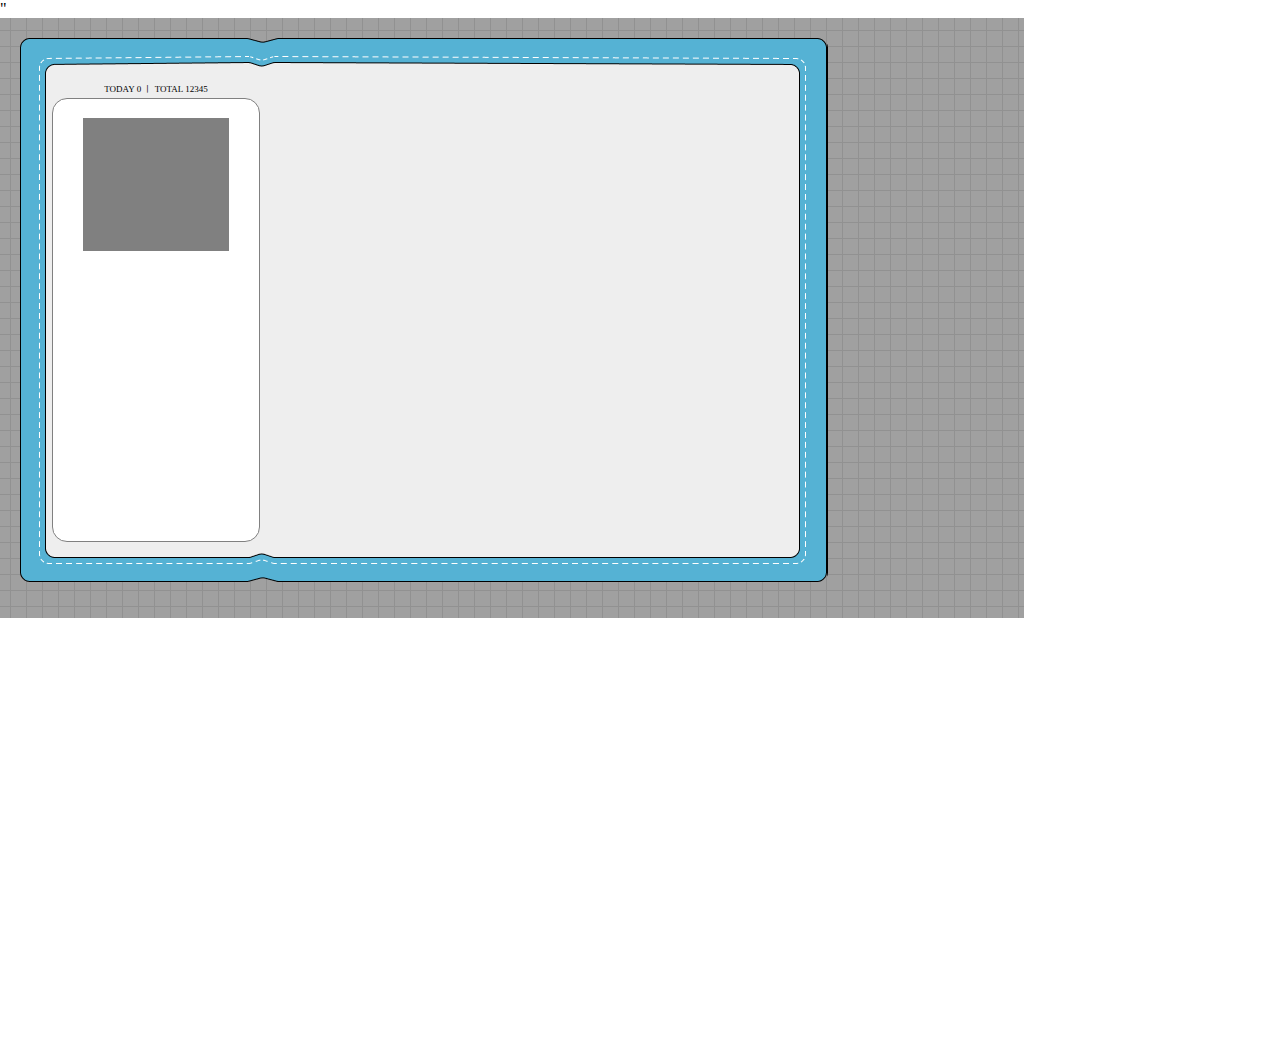
==== precamp_cyworld/cyworld/index.html @ 41d3651e "cyworld - basics of html & css hw part 1" ====
<!DOCTYPE html>
<html lang="ko">
<head>
    <title>홍길동님의 미니홈피 :: 사이좋은 사람들, 싸이월드</title>
    <link href="./styles/index.css" rel="stylesheet">
    <script src="<script src="https://kit.fontawesome.com/078fee5ff3.js" crossorigin="anonymous"></script>"
</head>
<body>
    <div class="background">
        <div class="outerbox">
            <div class="wrapper">
                <div class="wrapper__left">
                    <div class="wrapper__left__header">
                        <div class="today">
                            <span>TODAY</span>
                            <span>0</span>
                            <span> ㅣ TOTAL</span>
                            <span>12345</span>
                        </div>
                    </div>
                    <div class="wrapper__left__body">
                        <div class="wrapper__left__header">
                            <div class="left__body__header__gray"></div>
                            <div class="left__body__header__line"></div>
                        </div>
                    <div class="left__body__profile">
                        </div>
                    </div>
                    <div class="left__body__footer"></div>
                    </div>
                </div>
                </div>
                <div class="wrapper__right"></div>
            </div>
        </div>
    </div>
</body>
</html>
---- precamp_cyworld/cyworld/styles/index.css ----
* {
    box-sizing: border-box;
    margin: 0px;
}

.background {
    width: 1024px;
    height: 600px;
    background-image: url(../images/background.png);
    padding: 20px 0px 0px 20px;
}

.outerbox {
    width: 808px;
    height: 544px;
    background-image: url(../images/outerbox.png);
}

.wrapper {
    display: flex;
    flex-direction: row;
    padding: 32px 0px 0px 32px;
}

.wrapper__left {
    width: 208px;
    height: 472px;
    display: flex;
    flex-direction: column;
}

.wrapper__left__header {
    width: 100%;
    height: 30px;
    display: flex;
    flex-direction: row;
    justify-content: center;
    align-items: center;
}

.today {
    padding-top: 10px;
    font-size: 9px;
}

.wrapper__left__body {
    width: 100%;
    height: 100%;
    border: 1px solid gray;
    border-radius: 15px;
    background-color: white;
    display: flex;
    flex-direction: column;
    align-items: center;
    padding: 20px 30px;
}

.left__body__header {
    width: 100%;
    display: flex;
    flex-direction: column;
}

.left__body__header__gray {
    width: 148px;
    height: 133px;
    background-color: gray;
    margin-top: 100px;
}

.left__body__header__line {
    border-top: 1px dotted black;
    margin: 12px 0px;
}

.left__body__profile {

}

.left__body__footer {

}

.wrapper__right {
    width: 524px;
    height: 472px;
}
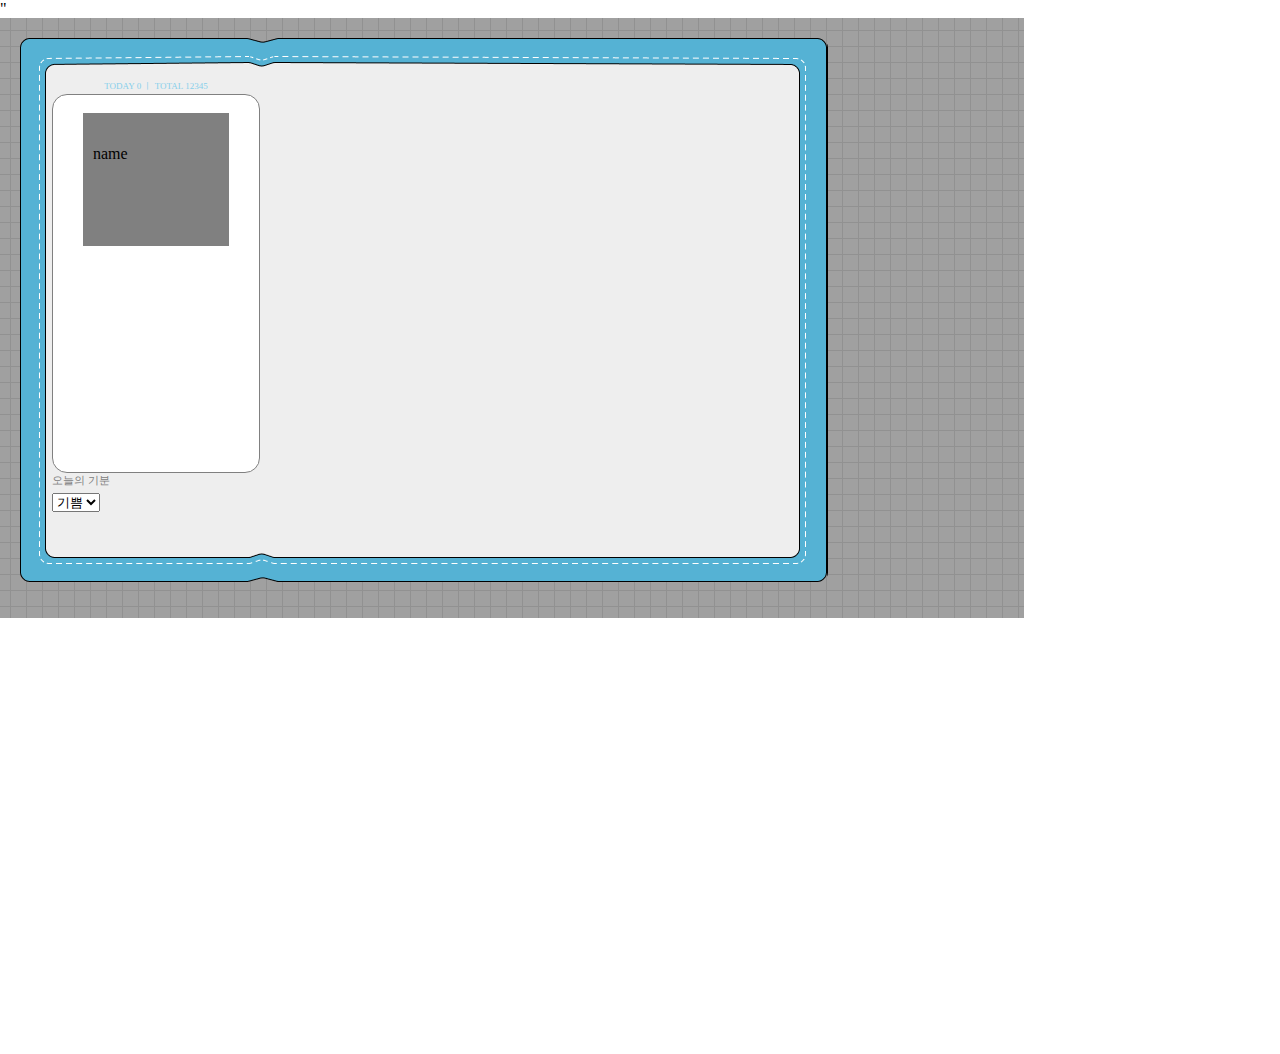
==== commit 257eeafd: "cyworld -> hw (button part)" ====
--- a/precamp_cyworld/cyworld/index.html
+++ b/precamp_cyworld/cyworld/index.html
@@ -24,9 +24,22 @@
                             <div class="left__body__header__line"></div>
                         </div>
                     <div class="left__body__profile">
+                        <div class="profile detail">
+                            <i class="fas fa-file-signature"></i>
+                            name
                         </div>
                     </div>
-                    <div class="left__body__footer"></div>
+                    </div>
+                    <div class="left__body__footer">
+                        <div class="wrapper__feel"></div>
+                        <div class="feel__title">오늘의 기분</div>
+                        <select class="feel__select">
+                                <option>기쁨</option>
+                                <option>슬픔</option>
+                                <option>화남</option>
+                                <option>분노</option>
+                        </select>
+                    </div>
                     </div>
                 </div>
                 </div>
--- a/precamp_cyworld/cyworld/styles/index.css
+++ b/precamp_cyworld/cyworld/styles/index.css
@@ -41,6 +41,7 @@
 .today {
     padding-top: 10px;
     font-size: 9px;
+    color: skyblue;
 }
 
 .wrapper__left__body {
@@ -74,11 +75,36 @@
 }
 
 .left__body__profile {
+    width: 100%;
+    height: 100%;
+    display: flex;
+    flex-direction: column;
+    justify-content: flex-start;
+}
 
+.fas {
+    color: black;
+    margin-right: 10px;
+    width: 5px;
+    height: 5px;
 }
 
 .left__body__footer {
+    width: 100%;
+    margin-bottom: 30px;
+}
 
+.wrapper__feel {
+    display: flex;
+    flex-direction: column;
+    justify-content: center;
+    width: 100%;
+}
+
+.feel__title {
+    font-size: 11px;
+    margin-bottom: 5px;
+    color: gray;
 }
 
 .wrapper__right {
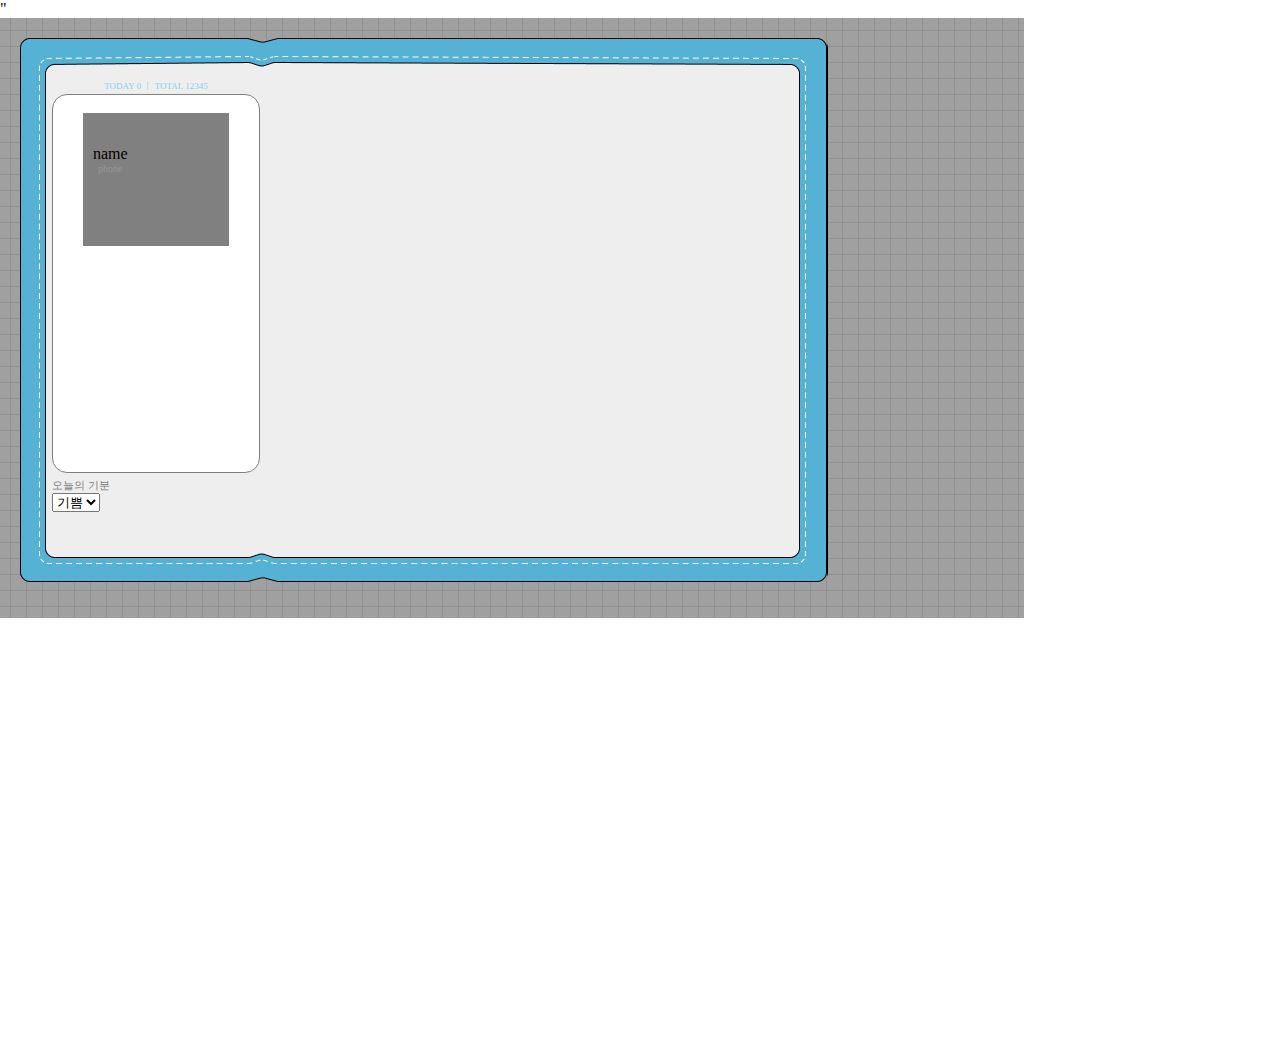
==== commit ff5de50a: "cyworld -> hw part (positioning and grouping elements)" ====
--- a/precamp_cyworld/cyworld/index.html
+++ b/precamp_cyworld/cyworld/index.html
@@ -28,6 +28,10 @@
                             <i class="fas fa-file-signature"></i>
                             name
                         </div>
+                        <div class="profile__detail">
+                            <i class="fas fa-phone"></i>
+                            phone
+                        </div>
                     </div>
                     </div>
                     <div class="left__body__footer">
--- a/precamp_cyworld/cyworld/styles/index.css
+++ b/precamp_cyworld/cyworld/styles/index.css
@@ -82,6 +82,14 @@
     justify-content: flex-start;
 }
 
+.profile__detail {
+    color: #999999;
+    font-size: 10px;
+    margin-bottom: 10px;
+    display: flex;
+    flex-direction: row;
+}
+
 .fas {
     color: black;
     margin-right: 10px;
@@ -103,11 +111,15 @@
 
 .feel__title {
     font-size: 11px;
-    margin-bottom: 5px;
+    margin-top: 5px;
     color: gray;
 }
 
 .wrapper__right {
     width: 524px;
     height: 472px;
+    display: flex;
+    flex-direction: column;
+    justify-content: flex-end;
+    padding-left: 5px;
 }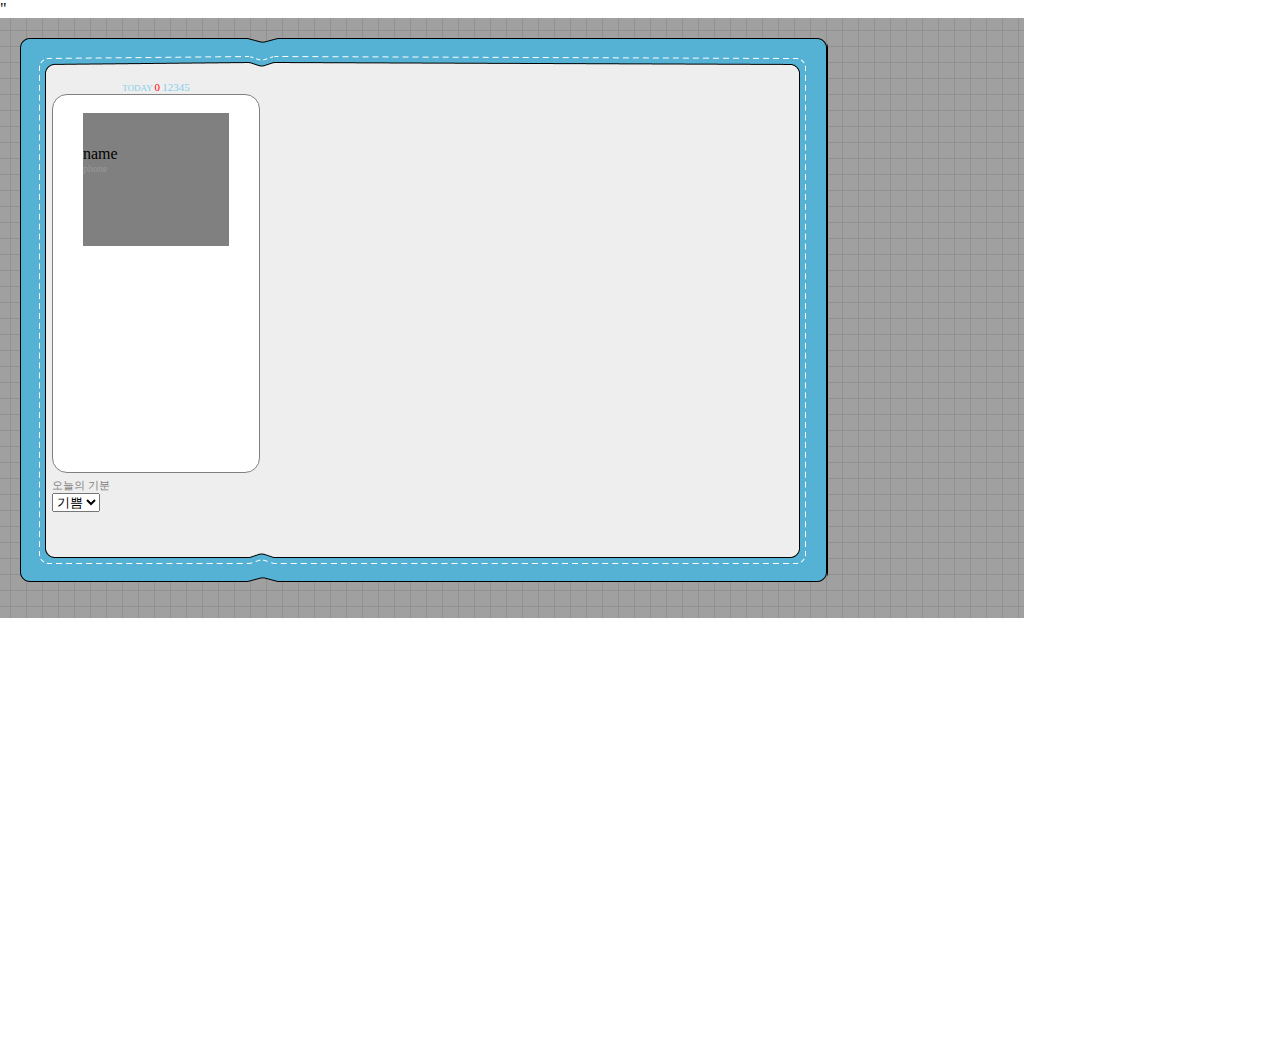
==== commit b6b2c5d2: "cyworld -> hw -> adding icons from font awesome" ====
--- a/precamp_cyworld/cyworld/index.html
+++ b/precamp_cyworld/cyworld/index.html
@@ -12,10 +12,9 @@
                 <div class="wrapper__left">
                     <div class="wrapper__left__header">
                         <div class="today">
-                            <span>TODAY</span>
-                            <span>0</span>
-                            <span> ㅣ TOTAL</span>
-                            <span>12345</span>
+                            TODAY
+                            <span class="zero">0</span>
+                            <span class="count">12345</span>
                         </div>
                     </div>
                     <div class="wrapper__left__body">
@@ -25,12 +24,15 @@
                         </div>
                     <div class="left__body__profile">
                         <div class="profile detail">
-                            <i class="fas fa-file-signature"></i>
+                            <i class="fa-solid fa-user"></i>
                             name
                         </div>
                         <div class="profile__detail">
-                            <i class="fas fa-phone"></i>
-                            phone
+                            <i class="fa-solid fa-phone"></i>     
+                                phone
+                        </div>
+                        <div class="email">
+                            <i class="fa-solid fa-envelope"></i>
                         </div>
                     </div>
                     </div>
--- a/precamp_cyworld/cyworld/styles/index.css
+++ b/precamp_cyworld/cyworld/styles/index.css
@@ -44,6 +44,20 @@
     color: skyblue;
 }
 
+.today {
+    padding-top: 10px;
+    font-size: 9px;
+}
+
+.zero {
+    color: red;
+    font-size: 11px;
+}
+
+.count {
+    font-size: 11px;
+}
+
 .wrapper__left__body {
     width: 100%;
     height: 100%;
@@ -53,7 +67,7 @@
     display: flex;
     flex-direction: column;
     align-items: center;
-    padding: 20px 30px;
+    padding: 20px 30px 0px 30px
 }
 
 .left__body__header {
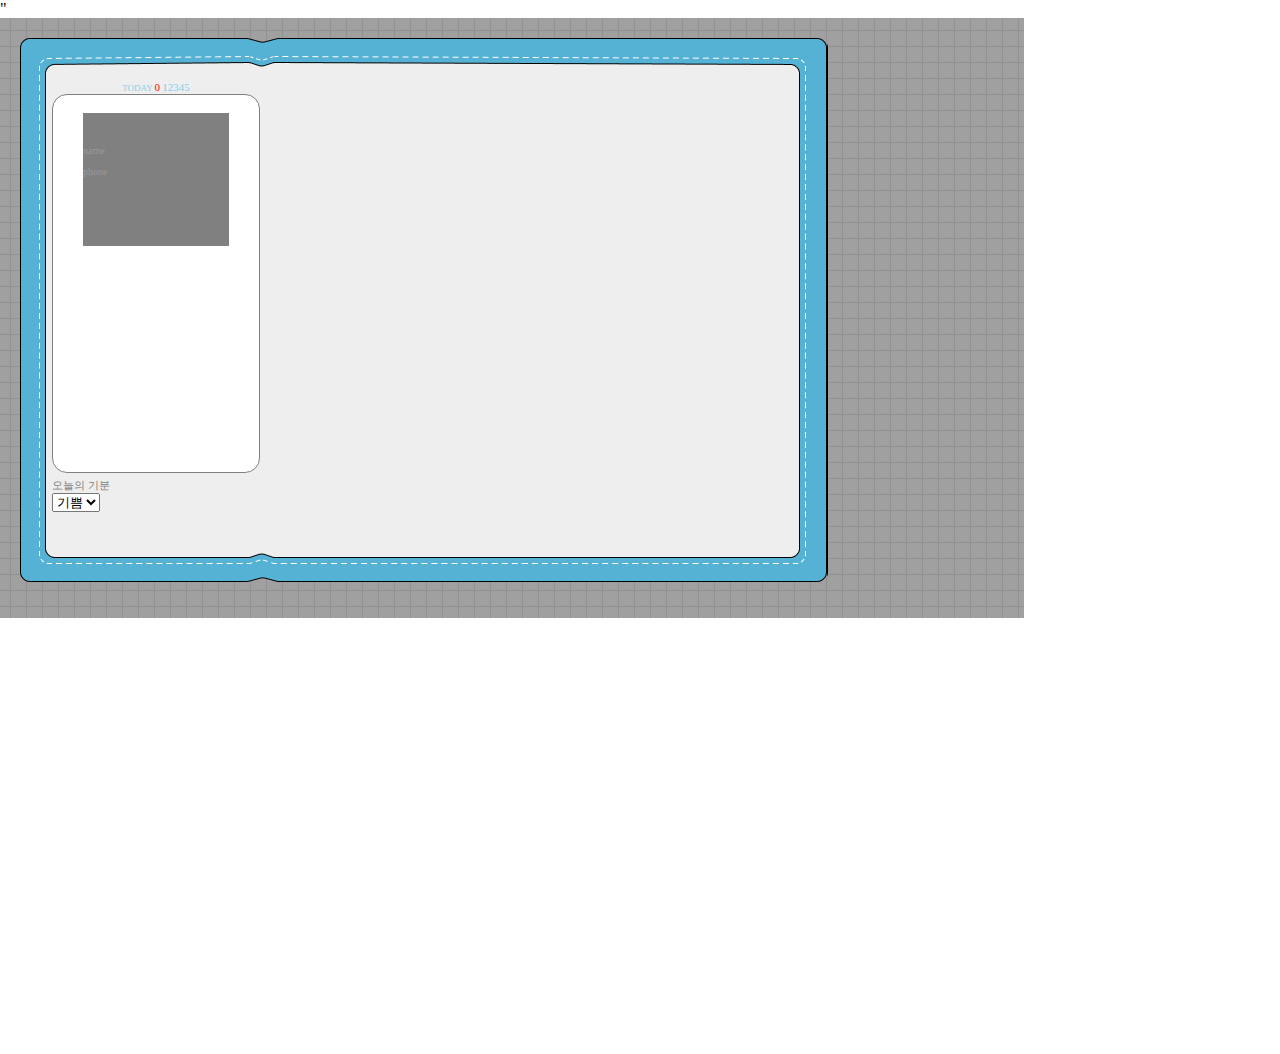
==== commit 55b53d2a: "cyworld -> positioning elements in the right space" ====
--- a/precamp_cyworld/cyworld/index.html
+++ b/precamp_cyworld/cyworld/index.html
@@ -23,7 +23,7 @@
                             <div class="left__body__header__line"></div>
                         </div>
                     <div class="left__body__profile">
-                        <div class="profile detail">
+                        <div class="profile__detail">
                             <i class="fa-solid fa-user"></i>
                             name
                         </div>
--- a/precamp_cyworld/cyworld/styles/index.css
+++ b/precamp_cyworld/cyworld/styles/index.css
@@ -104,13 +104,6 @@
     flex-direction: row;
 }
 
-.fas {
-    color: black;
-    margin-right: 10px;
-    width: 5px;
-    height: 5px;
-}
-
 .left__body__footer {
     width: 100%;
     margin-bottom: 30px;
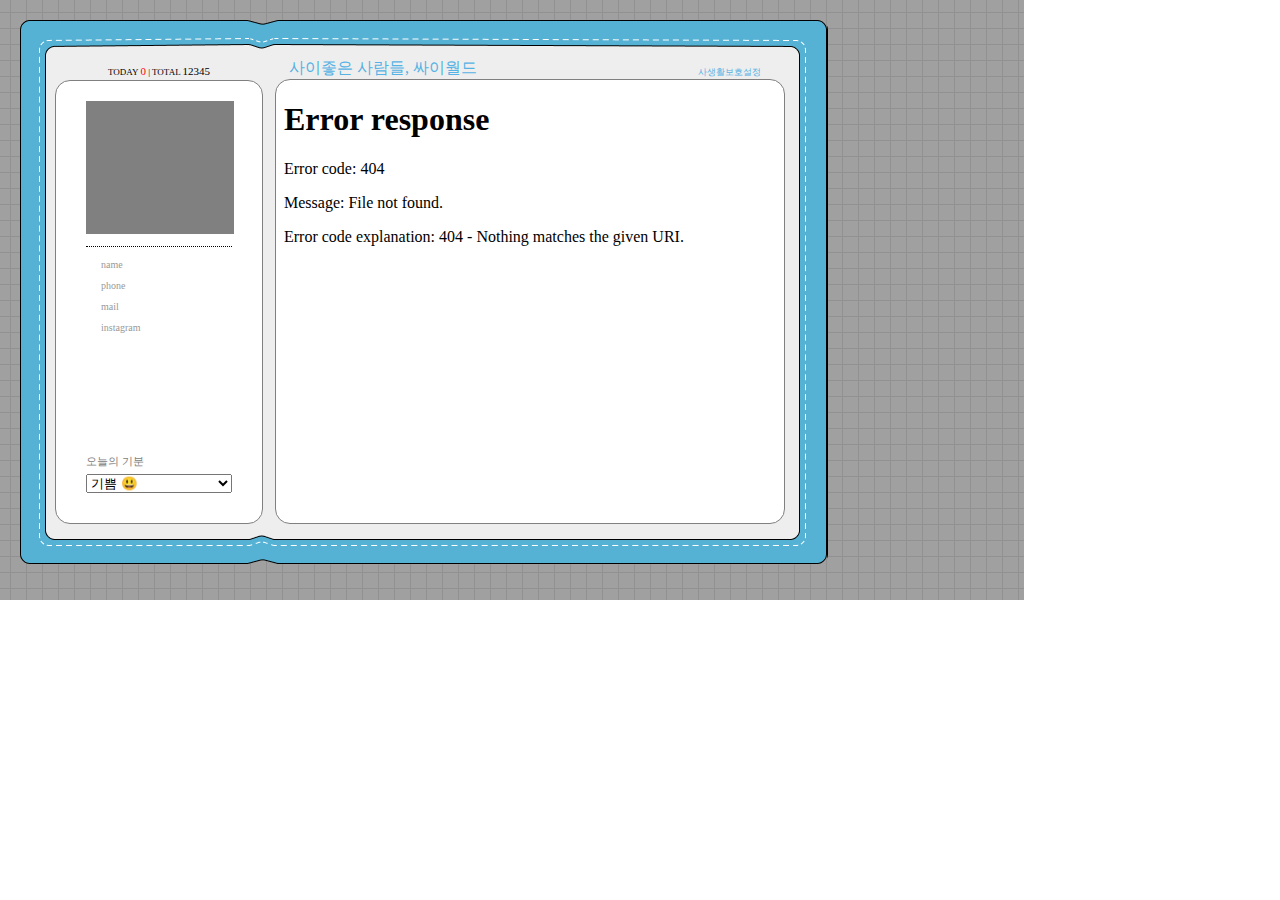
==== commit 0ab86cda: "cyworld -> finished hw part / lecture 2" ====
--- a/precamp_cyworld/cyworld/index.html
+++ b/precamp_cyworld/cyworld/index.html
@@ -1,9 +1,9 @@
 <!DOCTYPE html>
 <html lang="ko">
 <head>
-    <title>홍길동님의 미니홈피 :: 사이좋은 사람들, 싸이월드</title>
+    <title>사이좋은 사람들, 싸이월드</title>
     <link href="./styles/index.css" rel="stylesheet">
-    <script src="<script src="https://kit.fontawesome.com/078fee5ff3.js" crossorigin="anonymous"></script>"
+    <link rel="stylesheet" href="https://pro.fontawesome.com/releases/v5.10.0/css/all.css" integrity="sha384-AYmEC3Yw5cVb3ZcuHtOA93w35dYTsvhLPVnYs9eStHfGJvOvKxVfELGroGkvsg+p" crossorigin="anonymous"/>
 </head>
 <body>
     <div class="background">
@@ -13,43 +13,55 @@
                     <div class="wrapper__left__header">
                         <div class="today">
                             TODAY
-                            <span class="zero">0</span>
+                            <span class="zero">0</span>  |  TOTAL
                             <span class="count">12345</span>
                         </div>
                     </div>
                     <div class="wrapper__left__body">
-                        <div class="wrapper__left__header">
+                        <div class="left__body__header">
                             <div class="left__body__header__gray"></div>
                             <div class="left__body__header__line"></div>
                         </div>
-                    <div class="left__body__profile">
-                        <div class="profile__detail">
-                            <i class="fa-solid fa-user"></i>
-                            name
+                        <div class="left__body__profile">
+                            <div class="profile__detail">
+                                <i class="fas fa-file-signature"></i>
+                                name
+                            </div>
+                            <div class="profile__detail">
+                                <i class="fas fa-phone"></i>
+                                phone
+                            </div>
+                            <div class="profile__detail">
+                                <i class="fas fa-envelope-square"></i>
+                                mail
+                            </div>
+                            <div class="profile__detail">
+                                <i class="fas fa-images"></i>
+                                instagram
+                            </div>
                         </div>
-                        <div class="profile__detail">
-                            <i class="fa-solid fa-phone"></i>     
-                                phone
-                        </div>
-                        <div class="email">
-                            <i class="fa-solid fa-envelope"></i>
+                        <div class="body__footer">
+                            <div class="wrapper__feel">
+                                <div class="feel__title">오늘의 기분</div>
+                                <select class="feel__select">
+                                    <option>기쁨 😃</option>
+                                    <option>슬픔 😥</option>
+                                    <option>화남 😡</option>
+                                    <option>분노 🤬</option>
+                                </select>
+                            </div>
                         </div>
                     </div>
+                </div>
+                <div class="wrapper__right">
+                    <div class="wrapper__right__header">
+                        <div class="right__header__title">사이좋은 사람들, 싸이월드</div>
+                        <div class="right__header__setting">사생활보호설정 <i class="fas fa-caret-right arrow"></i></div>
                     </div>
-                    <div class="left__body__footer">
-                        <div class="wrapper__feel"></div>
-                        <div class="feel__title">오늘의 기분</div>
-                        <select class="feel__select">
-                                <option>기쁨</option>
-                                <option>슬픔</option>
-                                <option>화남</option>
-                                <option>분노</option>
-                        </select>
-                    </div>
+                    <div class="wrapper__right__body">
+                        <iframe src="home.html"></iframe>
                     </div>
                 </div>
-                </div>
-                <div class="wrapper__right"></div>
             </div>
         </div>
     </div>
--- a/precamp_cyworld/cyworld/styles/index.css
+++ b/precamp_cyworld/cyworld/styles/index.css
@@ -1,19 +1,19 @@
 * {
+    margin: 0px;
     box-sizing: border-box;
-    margin: 0px;
 }
 
 .background {
+    background-image: url("../images/background.png");
     width: 1024px;
     height: 600px;
-    background-image: url(../images/background.png);
     padding: 20px 0px 0px 20px;
 }
 
 .outerbox {
+    background-image: url("../images/outerbox.png");
     width: 808px;
     height: 544px;
-    background-image: url(../images/outerbox.png);
 }
 
 .wrapper {
@@ -22,26 +22,26 @@
     padding: 32px 0px 0px 32px;
 }
 
+/* 왼쪽 영역 */
 .wrapper__left {
     width: 208px;
     height: 472px;
     display: flex;
     flex-direction: column;
+    justify-content: space-between;
+    align-items: center;
+    margin-left: 3px;
+    margin-right: 7px;
 }
 
+/* 왼쪽 영역 - 헤더(투데이 카운터) */
 .wrapper__left__header {
-    width: 100%;
-    height: 30px;
     display: flex;
     flex-direction: row;
     justify-content: center;
     align-items: center;
-}
-
-.today {
-    padding-top: 10px;
-    font-size: 9px;
-    color: skyblue;
+    width: 100%;
+    height: 30px;
 }
 
 .today {
@@ -58,16 +58,17 @@
     font-size: 11px;
 }
 
+/* 왼쪽 영역 - 바디(프로필) */
 .wrapper__left__body {
+    display: flex;
+    flex-direction: column;
+    align-items: center;
     width: 100%;
     height: 100%;
+    padding: 20px 30px 0px 30px;
     border: 1px solid gray;
     border-radius: 15px;
     background-color: white;
-    display: flex;
-    flex-direction: column;
-    align-items: center;
-    padding: 20px 30px 0px 30px
 }
 
 .left__body__header {
@@ -80,7 +81,6 @@
     width: 148px;
     height: 133px;
     background-color: gray;
-    margin-top: 100px;
 }
 
 .left__body__header__line {
@@ -104,7 +104,14 @@
     flex-direction: row;
 }
 
-.left__body__footer {
+.fas {
+    color: black;
+    margin-right: 10px;
+    width: 5px;
+    height: 5px;
+}
+
+.body__footer {
     width: 100%;
     margin-bottom: 30px;
 }
@@ -118,15 +125,50 @@
 
 .feel__title {
     font-size: 11px;
-    margin-top: 5px;
+    margin-bottom: 5px;
     color: gray;
 }
 
+
+
+/* 오른쪽 영역 */
 .wrapper__right {
     width: 524px;
     height: 472px;
     display: flex;
     flex-direction: column;
-    justify-content: flex-end;
+    justify-content:flex-end;
     padding-left: 5px;
+}
+
+.wrapper__right__header {
+    width: 510px;
+    display: flex;
+    flex-direction: row;
+    justify-content: space-between;
+    align-items: flex-end;
+    padding: 0px 14px;
+}
+
+.wrapper__right__body {
+    width: 510px;
+    height: 445px;
+    border: 1px solid gray;
+    border-radius: 15px;
+    background-color: white;
+}
+
+.right__header__title, .right__header__setting, .arrow {
+    color: #55B2E4;
+    font-size: 9px;
+}
+
+.right__header__title {
+    font-size: 16px;
+}
+
+iframe {
+    width: 100%;
+    height: 100%;
+    border: none;
 }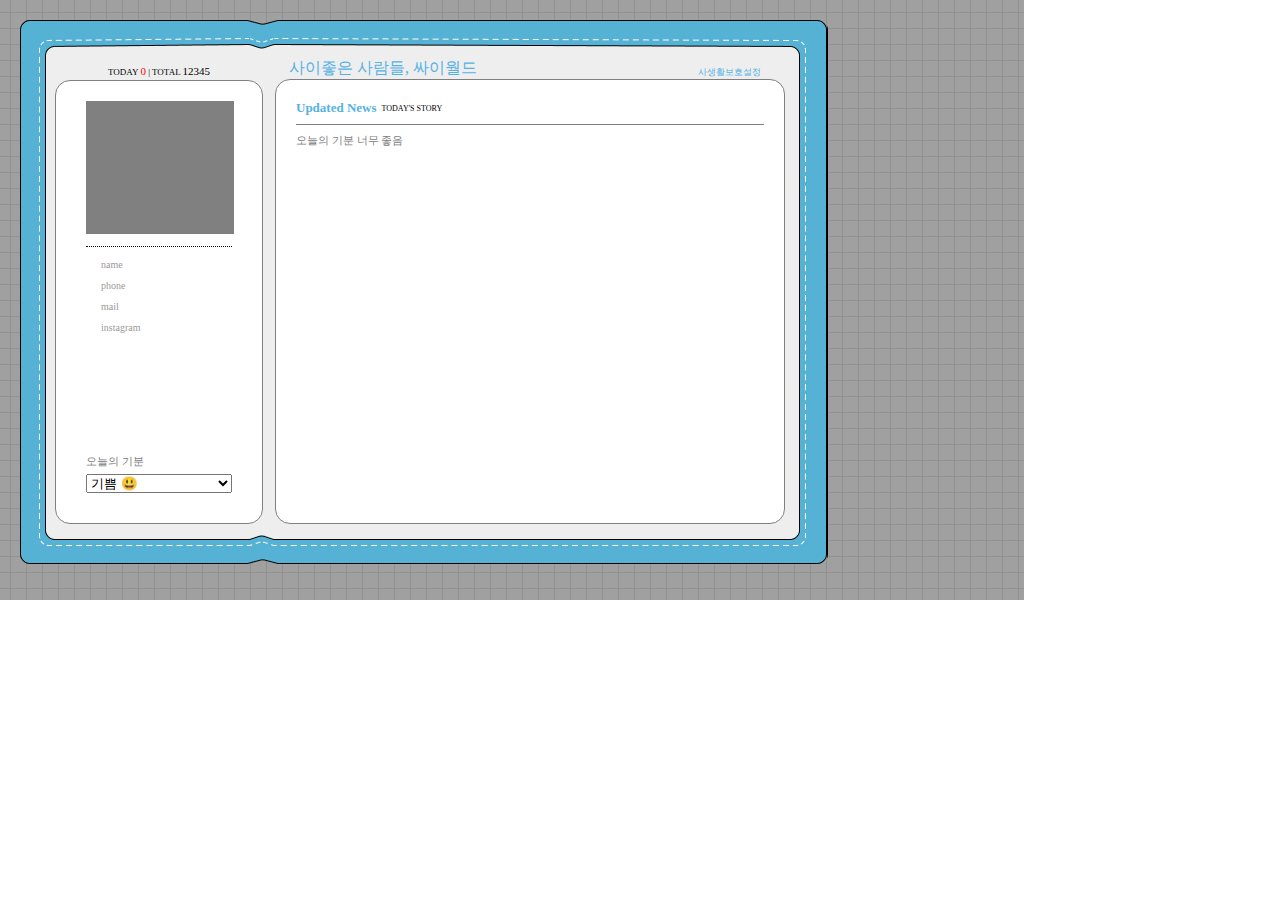
==== commit 0e5a4dbc: "cyworld -> in the making #2" ====
--- a/precamp_cyworld/cyworld/index.html
+++ b/precamp_cyworld/cyworld/index.html
@@ -59,7 +59,7 @@
                         <div class="right__header__setting">사생활보호설정 <i class="fas fa-caret-right arrow"></i></div>
                     </div>
                     <div class="wrapper__right__body">
-                        <iframe src="home.html"></iframe>
+                        <iframe src="./home.html"></iframe>
                     </div>
                 </div>
             </div>
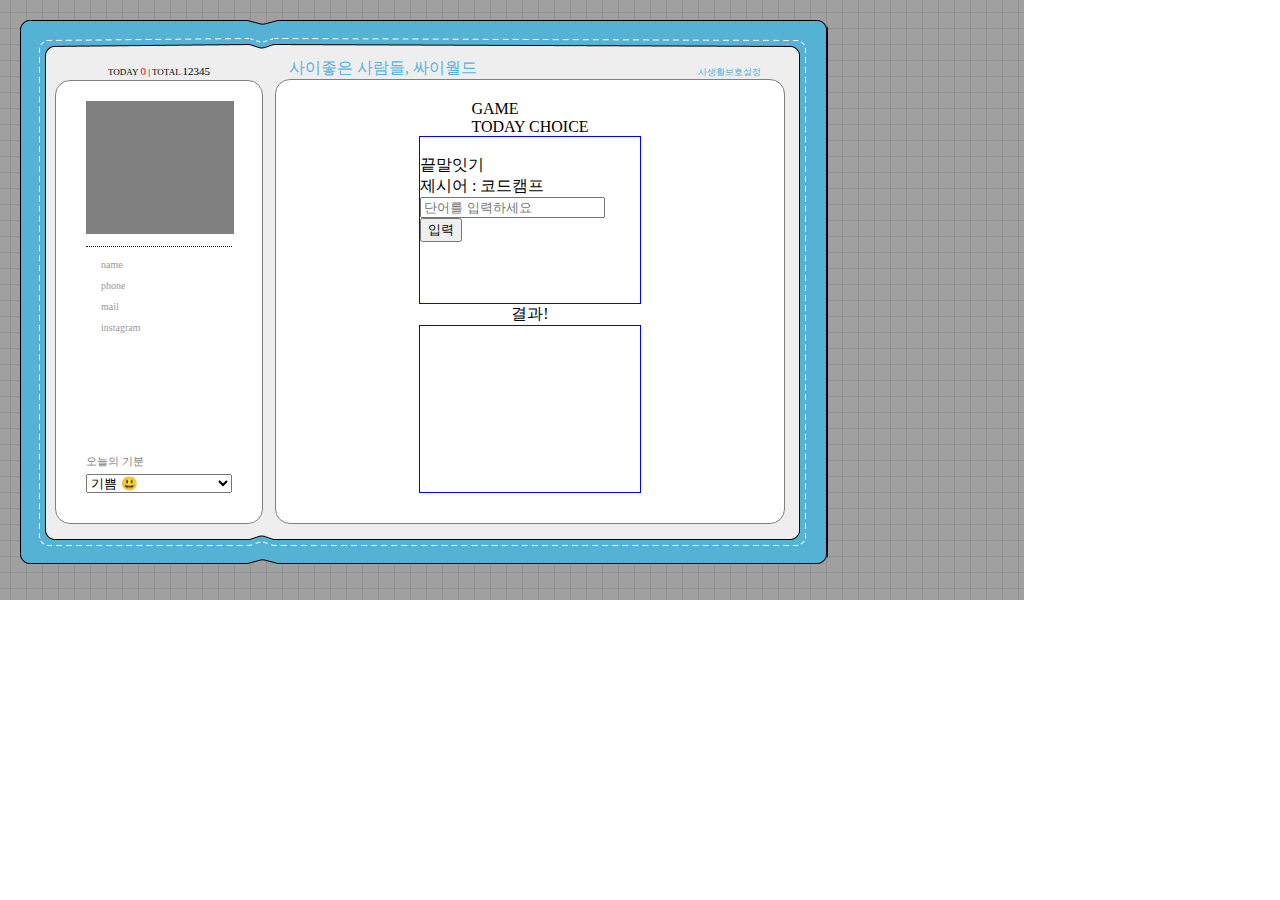
==== commit db15d6f6: "cyworld -> game part 1" ====
--- a/precamp_cyworld/cyworld/index.html
+++ b/precamp_cyworld/cyworld/index.html
@@ -59,7 +59,7 @@
                         <div class="right__header__setting">사생활보호설정 <i class="fas fa-caret-right arrow"></i></div>
                     </div>
                     <div class="wrapper__right__body">
-                        <iframe src="./home.html"></iframe>
+                        <iframe src="./game.html"></iframe>
                     </div>
                 </div>
             </div>
